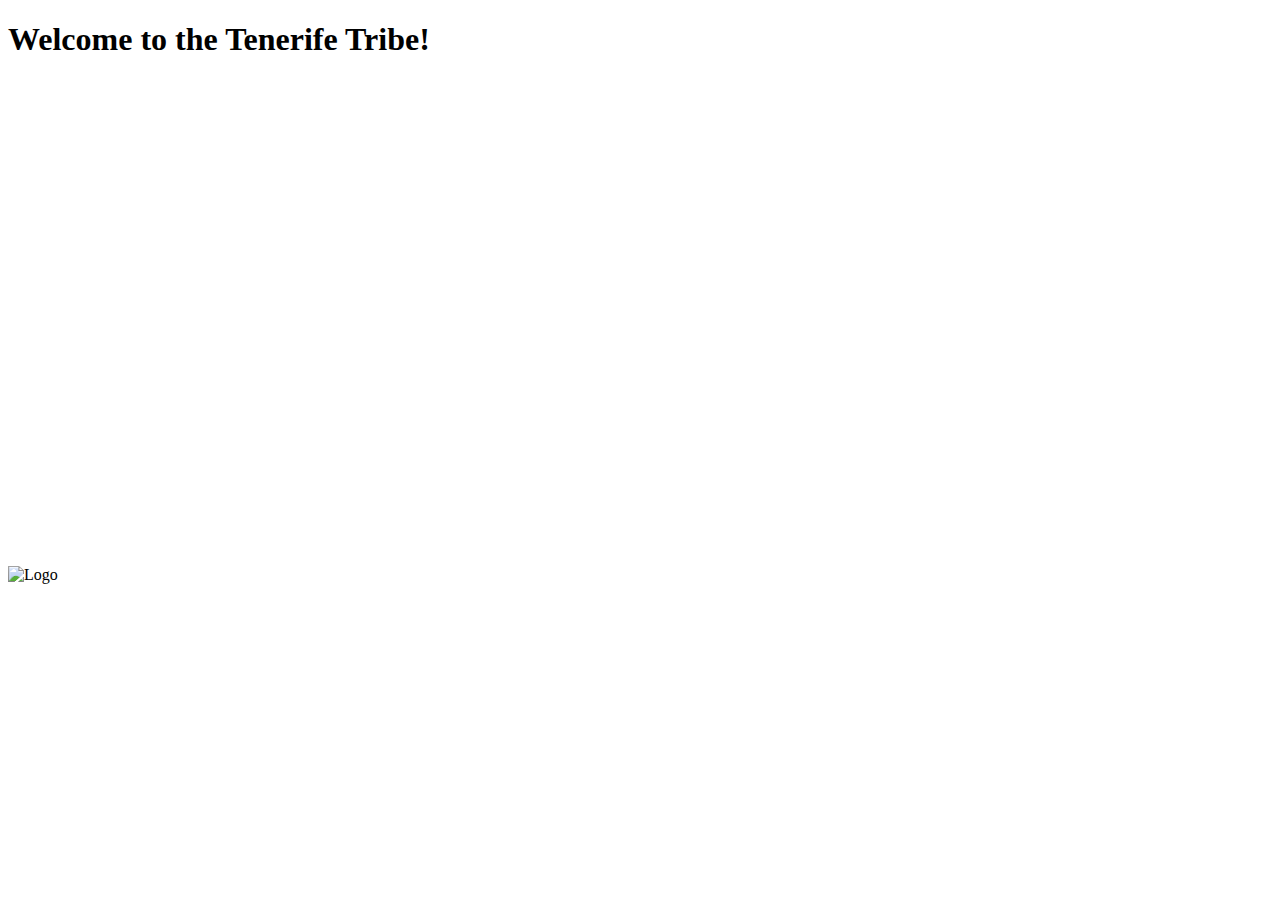
==== index2.html @ b0e22935 "Added test index" ====
<!DOCTYPE html>
<html>
   <head>
      <title>Tenerife Tribe</title>
<!--       <meta http-equiv="refresh" content="0; url=https://discord.com/invite/TPMG4HxYmc">  -->
   </head>
   <body>
      <h1>Welcome to the Tenerife Tribe!</h1>
      <img src="TenerifeTribe.com/assets/TenerifeTribe.png" alt="Logo" />
      <iframe src="https://discord.com/widget?id=795315951951544360&theme=dark" width="350" height="500" allowtransparency="true" frameborder="0" sandbox="allow-popups allow-popups-to-escape-sandbox allow-same-origin allow-scripts"></iframe>
      <script>
         // window.location.href = "https://discord.com/invite/TPMG4HxYmc"
      </script>
   </body>
</html>
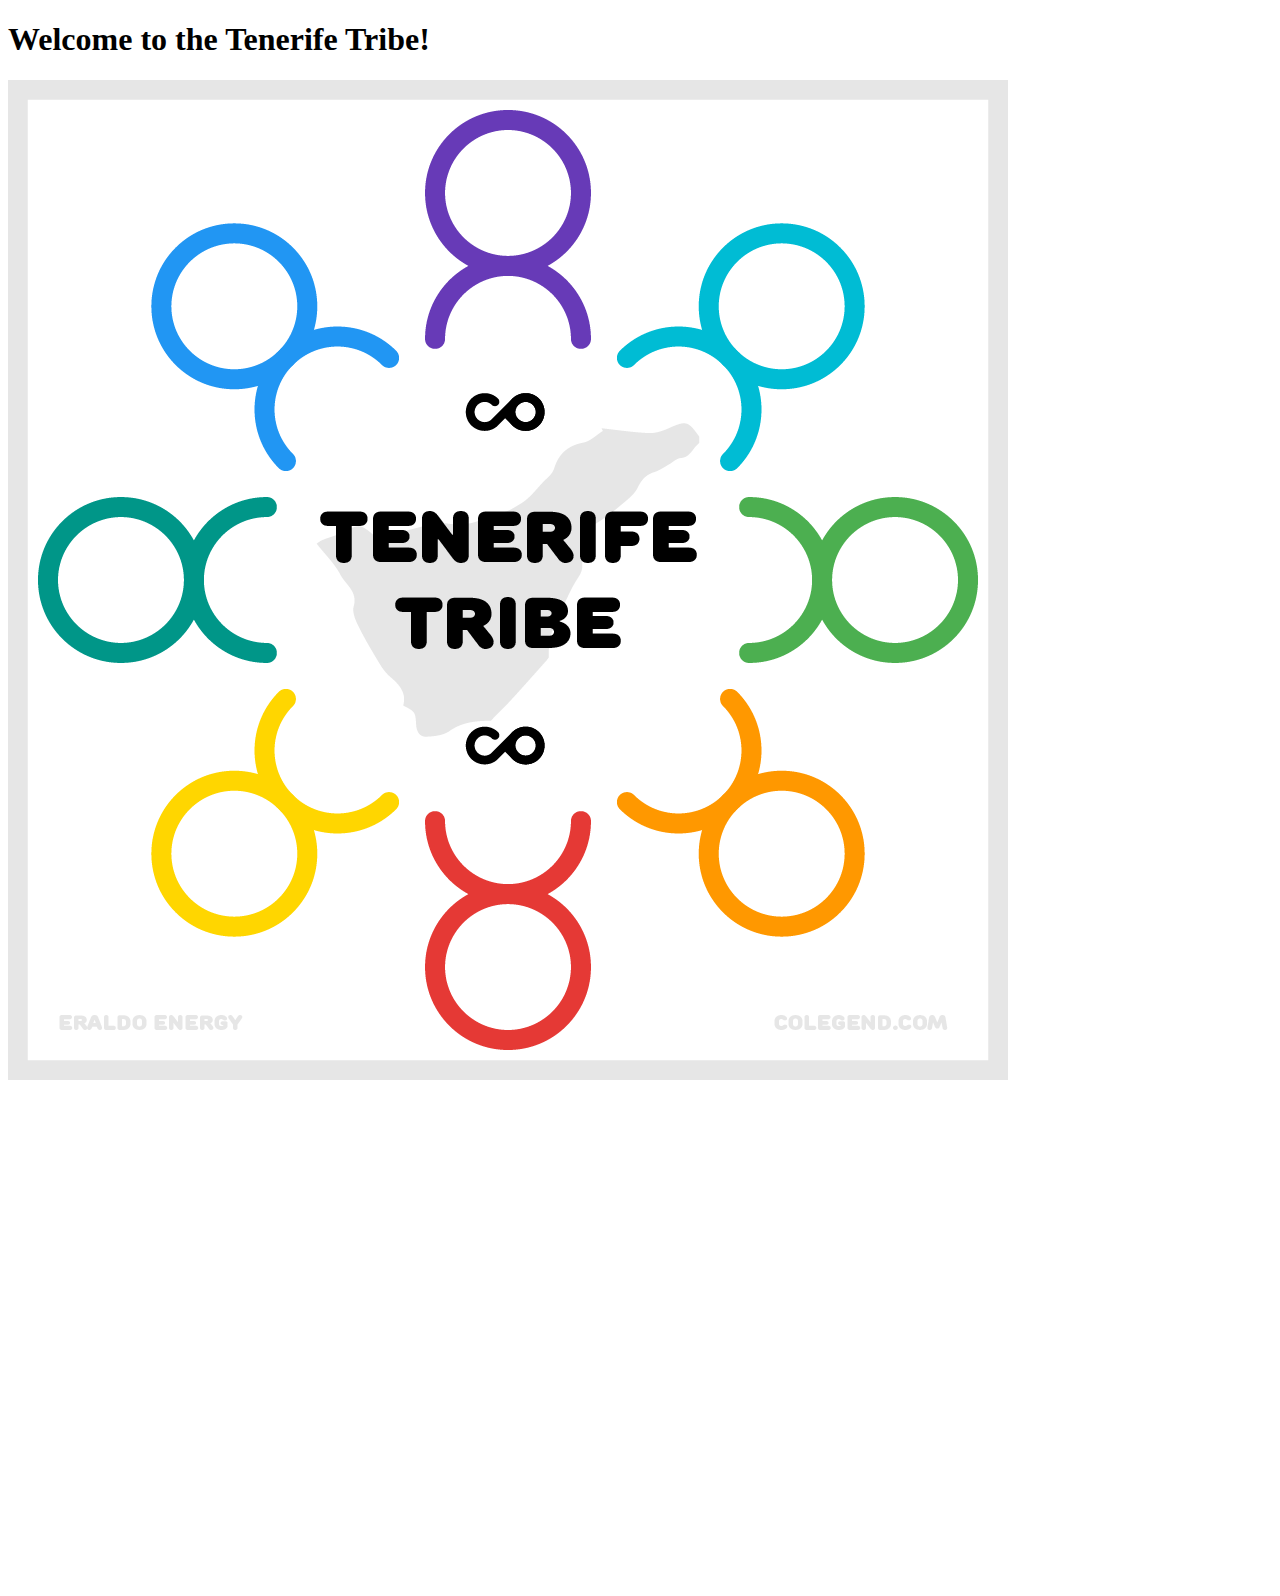
==== commit 92dc9e21: "Update index2.html" ====
--- a/index2.html
+++ b/index2.html
@@ -6,7 +6,7 @@
    </head>
    <body>
       <h1>Welcome to the Tenerife Tribe!</h1>
-      <img src="TenerifeTribe.com/assets/TenerifeTribe.png" alt="Logo" />
+      <img src="/assets/TenerifeTribe.png" alt="Logo" />
       <iframe src="https://discord.com/widget?id=795315951951544360&theme=dark" width="350" height="500" allowtransparency="true" frameborder="0" sandbox="allow-popups allow-popups-to-escape-sandbox allow-same-origin allow-scripts"></iframe>
       <script>
          // window.location.href = "https://discord.com/invite/TPMG4HxYmc"
